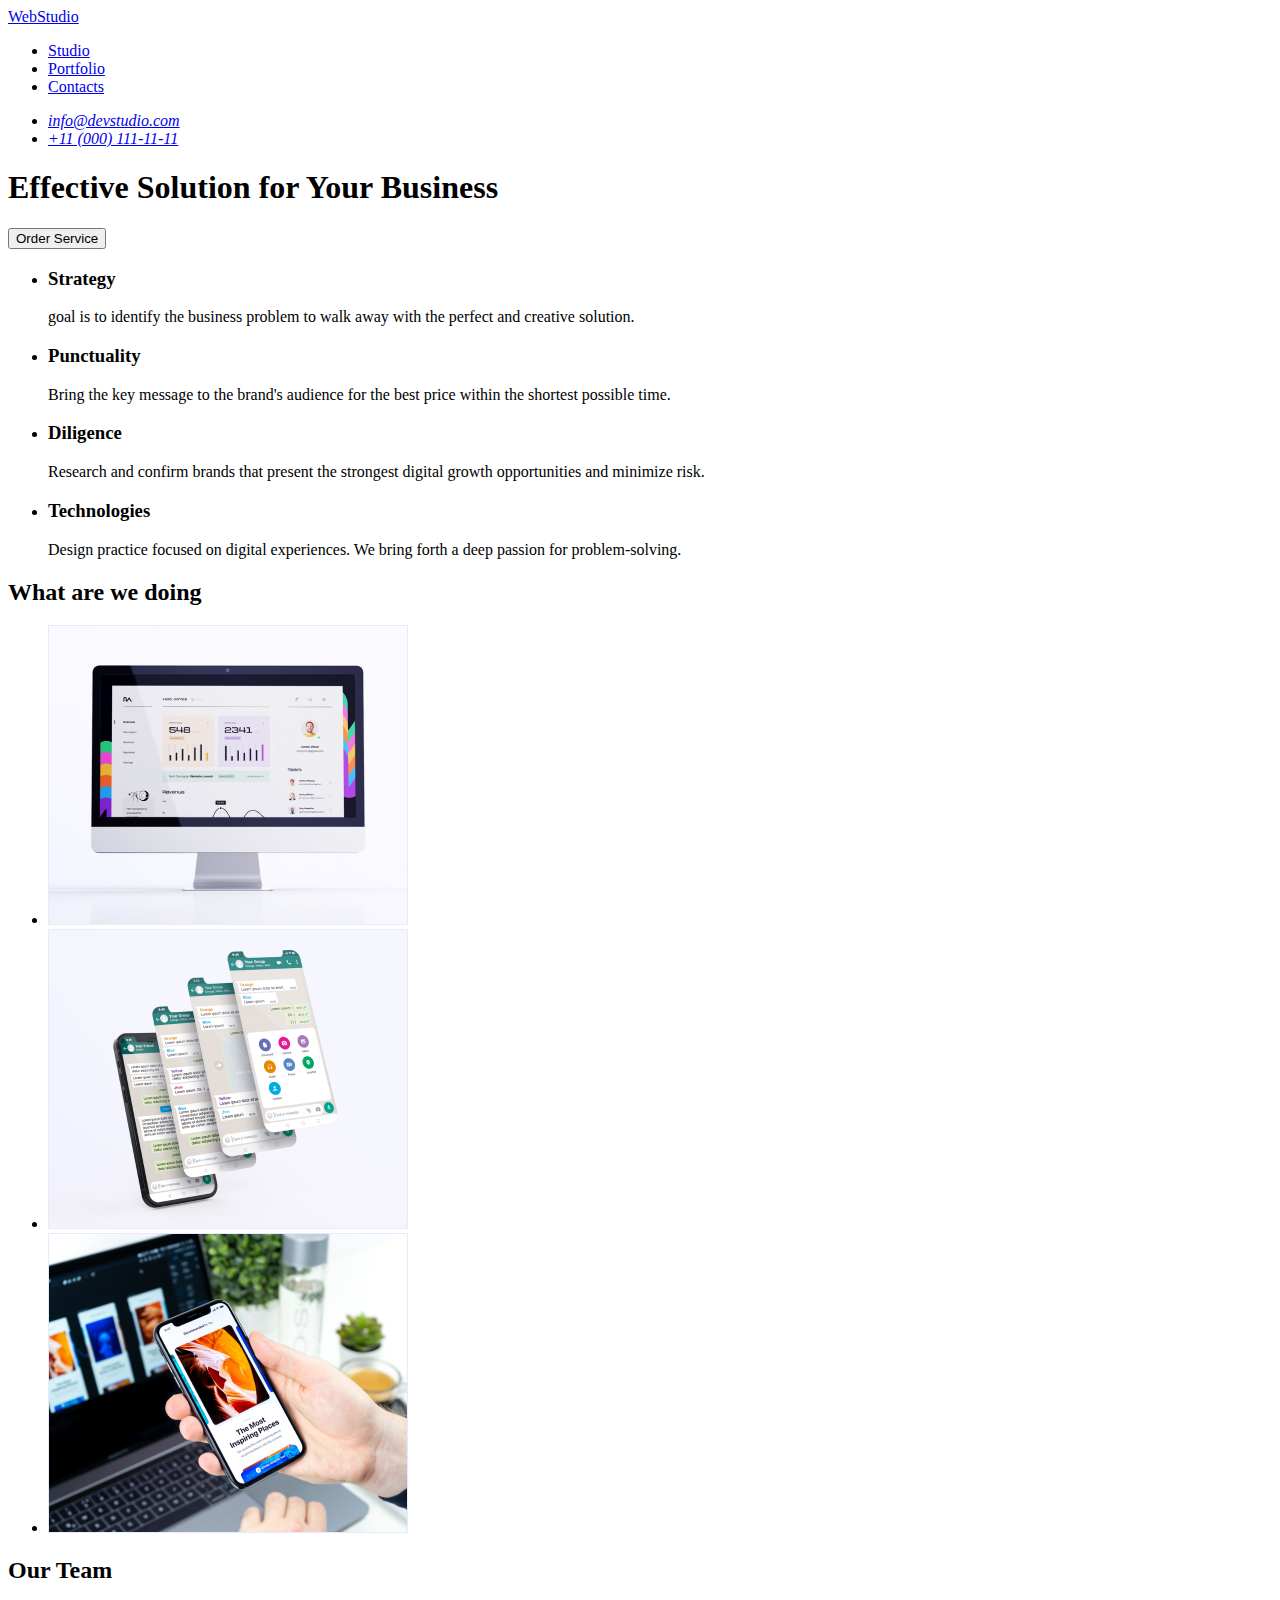
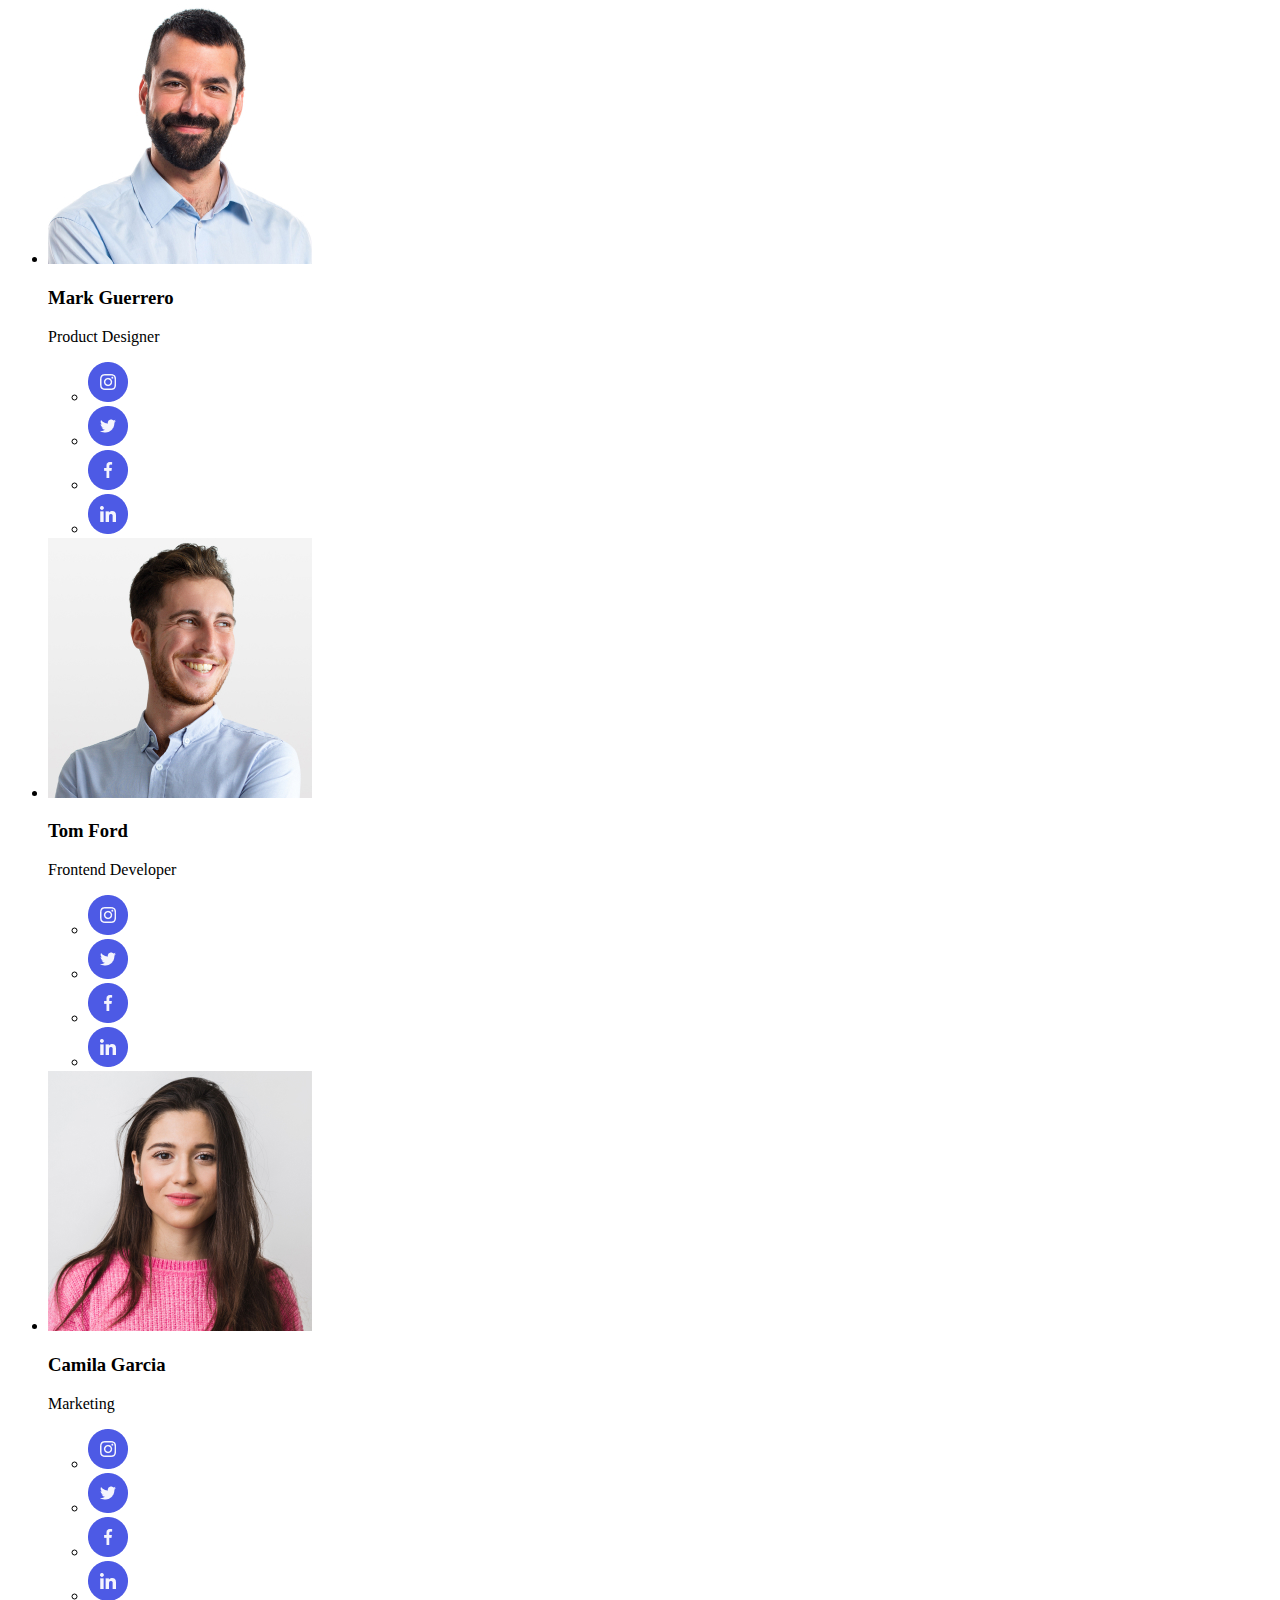
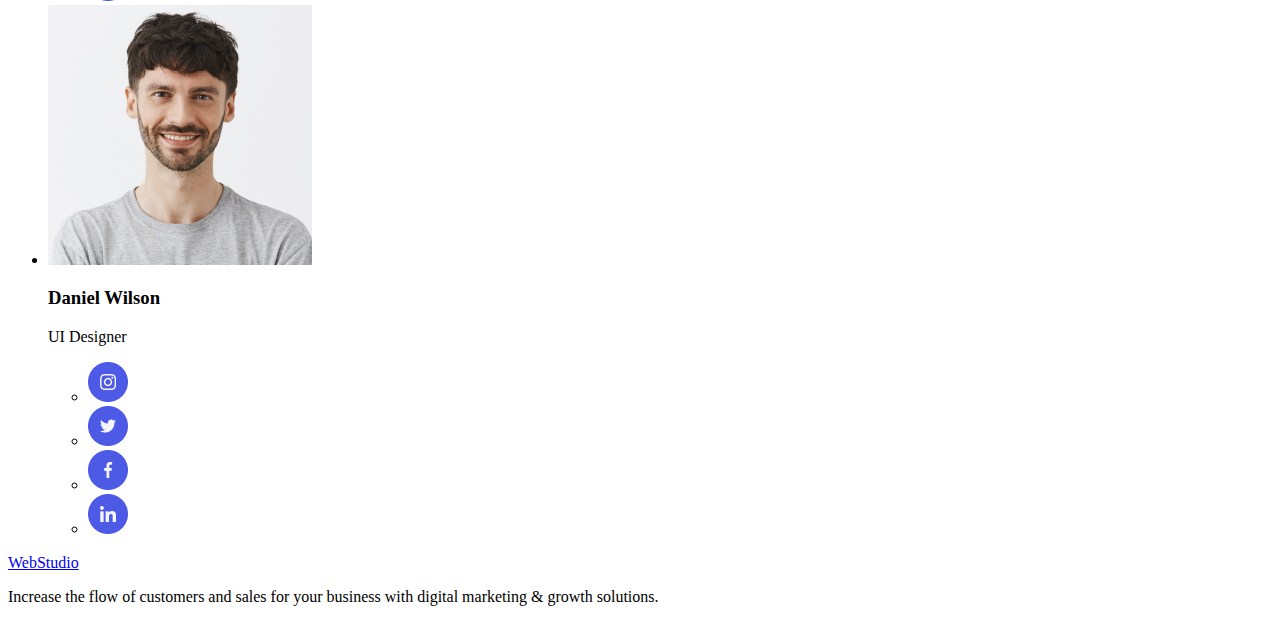
==== index.html @ 5db8d6c7 "Initial commit" ====
<!DOCTYPE html>
<html lang="en">
  <head>
    <meta charset="UTF-8" />
    <meta http-equiv="X-UA-Compatible" content="IE=edge" />
    <meta name="viewport" content="width=device-width, initial-scale=1.0" />
    <title>Webstudio</title>
  </head>
  <body>
    <!-- header section -->
    <header>
      <a href="./index.html">WebStudio</a>
      <nav>
        <ul>
          <li>
            <a href="./index.html">Studio</a>
          </li>
          <li>
            <a href="#">Portfolio</a>
          </li>
          <li>
            <a href="#">Contacts</a>
          </li>
        </ul>
      </nav>
      <address>
        <ul>
          <li>
            <a href="mailto:info@devstudio.com">info@devstudio.com</a>
          </li>
          <li>
            <a href="tel:+11(000)111-11-11">+11 (000) 111-11-11</a>
          </li>
        </ul>
      </address>
    </header>
    <main>
      <!-- hero section -->
      <section>
        <h1>Effective Solution for Your Business</h1>
        <button type="button">Order Service</button>
      </section>

      <!-- task section -->
      <section>
        <h2 hidden>Our Task</h2>
        <ul>
          <li>
            <h3>Strategy</h3>

            <p>
              goal is to identify the business problem to walk away with the
              perfect and creative solution.
            </p>
          </li>
          <li>
            <h3>Punctuality</h3>

            <p>
              Bring the key message to the brand's audience for the best price
              within the shortest possible time.
            </p>
          </li>
          <li>
            <h3>Diligence</h3>

            <p>
              Research and confirm brands that present the strongest digital
              growth opportunities and minimize risk.
            </p>
          </li>
          <li>
            <h3>Technologies</h3>

            <p>
              Design practice focused on digital experiences. We bring forth a
              deep passion for problem-solving.
            </p>
          </li>
        </ul>
      </section>

      <!-- gallery section -->
      <section>
        <h2>What are we doing</h2>
        <ul>
          <li>
            <img
              src="./image/gallery/img1.jpg"
              alt="Monitor screen image"
              width="360"
              height="300"
            />
          </li>
          <li>
            <img
              src="./image/gallery/img2.jpg"
              alt="Phone screen image"
              width="360"
              height="300"
            />
          </li>
          <li>
            <img
              src="./image/gallery/img3.jpg"
              alt="Phone screen image"
              width="360"
              height="300"
            />
          </li>
        </ul>
      </section>

      <!-- team section -->
      <section>
        <h2>Our Team</h2>
        <ul>
          <li>
            <img
              src="./image/team/img-3.jpg"
              alt="Mark Guerrero Product Designer"
              width="264"
              height="260"
            />
            <h3>Mark Guerrero</h3>
            <p>Product Designer</p>
            <ul>
              <li>
                <a
                  href="https://instagram.com"
                  target="_blank"
                  rel="noopener noreferrer"
                  aria-label="instagram link"
                  ><img
                    src="./image/icon/Ellipse.png"
                    alt=""
                    width="40"
                    height="40"
                /></a>
              </li>
              <li>
                <a
                  href="https://twitter.com"
                  target="_blank"
                  rel="noopener noreferrer"
                  aria-label="twitter link"
                  ><img
                    src="./image/icon/Ellipse-1.png"
                    alt=""
                    width="40"
                    height="40"
                /></a>
              </li>
              <li>
                <a
                  href="https://facebook.com"
                  target="_blank"
                  rel="noopener noreferrer"
                  aria-label="facebook link"
                  ><img
                    src="./image/icon/Ellipse-2.png"
                    alt="icon facebook"
                    width="40"
                    height="40"
                /></a>
              </li>
              <li>
                <a
                  href="https://Linkedin.com"
                  target="_blank"
                  rel="noopener noreferrer"
                  aria-label="Linkedin link"
                  ><img
                    src="./image/icon/Ellipse-3.png"
                    alt="icon Linkedin"
                    width="40"
                    height="40"
                /></a>
              </li>
            </ul>
          </li>
          <li>
            <img
              src="./image/team/img-2.jpg"
              alt="Tom Ford Frontend Develope"
              width="264"
              height="260"
            />
            <h3>Tom Ford</h3>
            <p>Frontend Developer</p>
            <ul>
              <li>
                <a
                  href="https://instagram.com"
                  target="_blank"
                  rel="noopener noreferrer"
                  aria-label="instagram link"
                >
                  <img
                    src="./image/icon/Ellipse.png"
                    alt="icon instagram"
                    width="40"
                    height="40"
                /></a>
              </li>
              <li>
                <a
                  href="https://twitter.com"
                  target="_blank"
                  rel="noopener noreferrer"
                  aria-label="twitter link"
                  ><img
                    src="./image/icon/Ellipse-1.png"
                    alt="icon twitter"
                    width="40"
                    height="40"
                /></a>
              </li>
              <li>
                <a
                  href="https://facebook.com"
                  target="_blank"
                  rel="noopener noreferrer"
                  aria-label="facebook link"
                  ><img
                    src="./image/icon/Ellipse-2.png"
                    alt=""
                    width="40"
                    height="40"
                /></a>
              </li>
              <li>
                <a
                  href="https://Linkedin.com"
                  target="_blank"
                  rel="noopener noreferrer"
                  aria-label="Linkedin link"
                  ><img
                    src="./image/icon/Ellipse-3.png"
                    alt="icon Linkedin"
                    width="40"
                    height="40"
                /></a>
              </li>
            </ul>
          </li>
          <li>
            <img
              src="./image/team/img-1.jpg"
              alt="Camila Garcia Marketing"
              width="264"
              height="260"
            />
            <h3>Camila Garcia</h3>
            <p>Marketing</p>
            <ul>
              <li>
                <a
                  href="https://instagram.com"
                  target="_blank"
                  rel="noopener noreferrer"
                  aria-label="instagram link"
                >
                  <img
                    src="./image/icon/Ellipse.png"
                    alt="icon instagram"
                    width="40"
                    height="40"
                /></a>
              </li>
              <li>
                <a
                  href="https://twitter.com"
                  target="_blank"
                  rel="noopener noreferrer"
                  aria-label="twitter link"
                  ><img
                    src="./image/icon/Ellipse-1.png"
                    alt="icon twitter"
                    width="40"
                    height="40"
                /></a>
              </li>
              <li>
                <a
                  href="https://facebook.com"
                  target="_blank"
                  rel="noopener noreferrer"
                  aria-label="facebook link"
                  ><img
                    src="./image/icon/Ellipse-2.png"
                    alt="icon facebook"
                    width="40"
                    height="40"
                /></a>
              </li>
              <li>
                <a
                  href="https://Linkedin.com"
                  target="_blank"
                  rel="noopener noreferrer"
                  aria-label="Linkedin link"
                  ><img
                    src="./image/icon/Ellipse-3.png"
                    alt="icon Linkedin"
                    width="40"
                    height="40"
                /></a>
              </li>
            </ul>
          </li>
          <li>
            <img
              src="./image/team/img.jpg"
              alt="Daniel Wilson UI Designer"
              width="264"
              height="260"
            />
            <h3>Daniel Wilson</h3>
            <p>UI Designer</p>
            <ul>
              <li>
                <a
                  href="https://instagram.com"
                  target="_blank"
                  rel="noopener noreferrer"
                  aria-label="instagram link"
                >
                  <img
                    src="./image/icon/Ellipse.png"
                    alt="icon instagram"
                    width="40"
                    height="40"
                /></a>
              </li>
              <li>
                <a
                  href="https://twitter.com"
                  target="_blank"
                  rel="noopener noreferrer"
                  aria-label="twitter link"
                  ><img
                    src="./image/icon/Ellipse-1.png"
                    alt="icon twitter"
                    width="40"
                    height="40"
                /></a>
              </li>
              <li>
                <a
                  href="https://facebook.com"
                  target="_blank"
                  rel="noopener noreferrer"
                  aria-label="facebook link"
                  ><img
                    src="./image/icon/Ellipse-2.png"
                    alt="icon facebook"
                    width="40"
                    height="40"
                /></a>
              </li>
              <li>
                <a
                  href="https://Linkedin.com"
                  target="_blank"
                  rel="noopener noreferrer"
                  aria-label="Linkedin link"
                  ><img
                    src="./image/icon/Ellipse-3.png"
                    alt="icon Linkedin"
                    width="40"
                    height="40"
                /></a>
              </li>
            </ul>
          </li>
        </ul>
      </section>
    </main>
    <!-- footer section -->
    <footer>
      <a href="./index.html">WebStudio</a>
      <p>
        Increase the flow of customers and sales for your business with digital
        marketing & growth solutions.
      </p>
    </footer>
  </body>
</html>
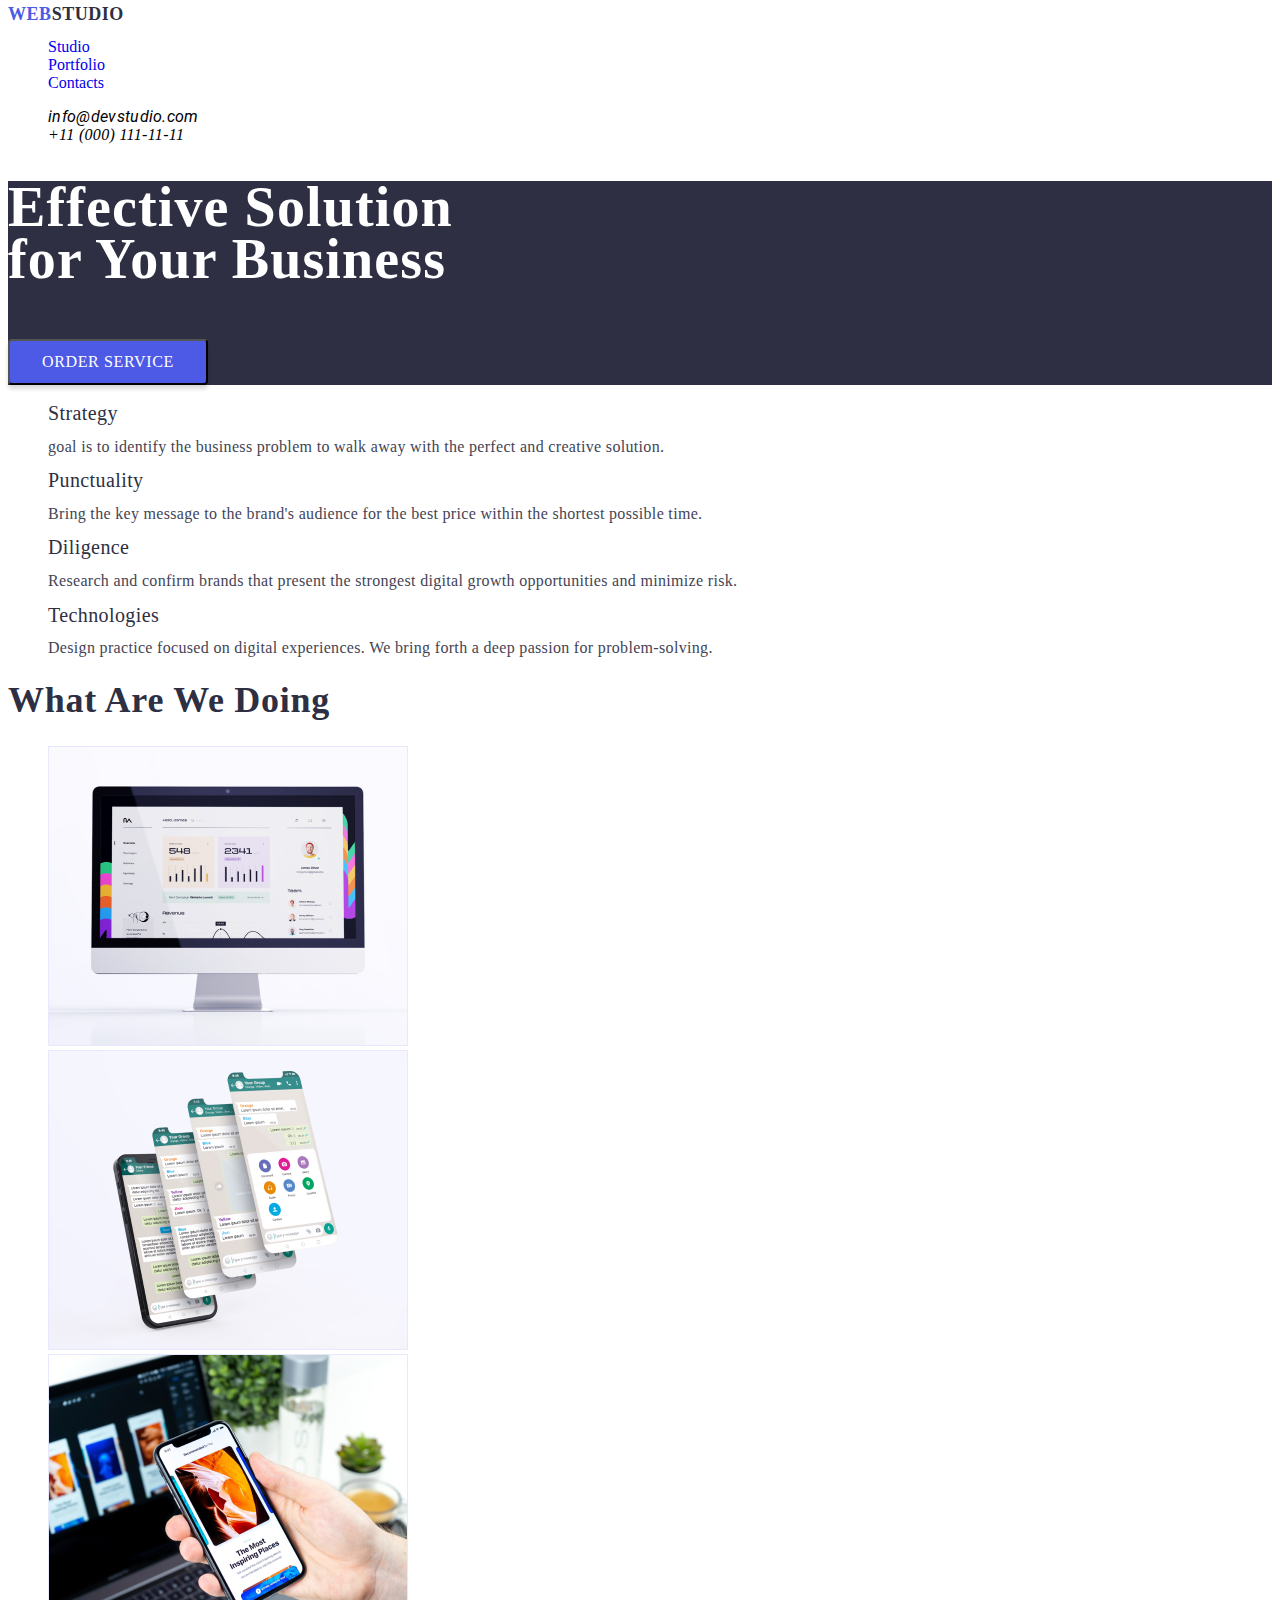
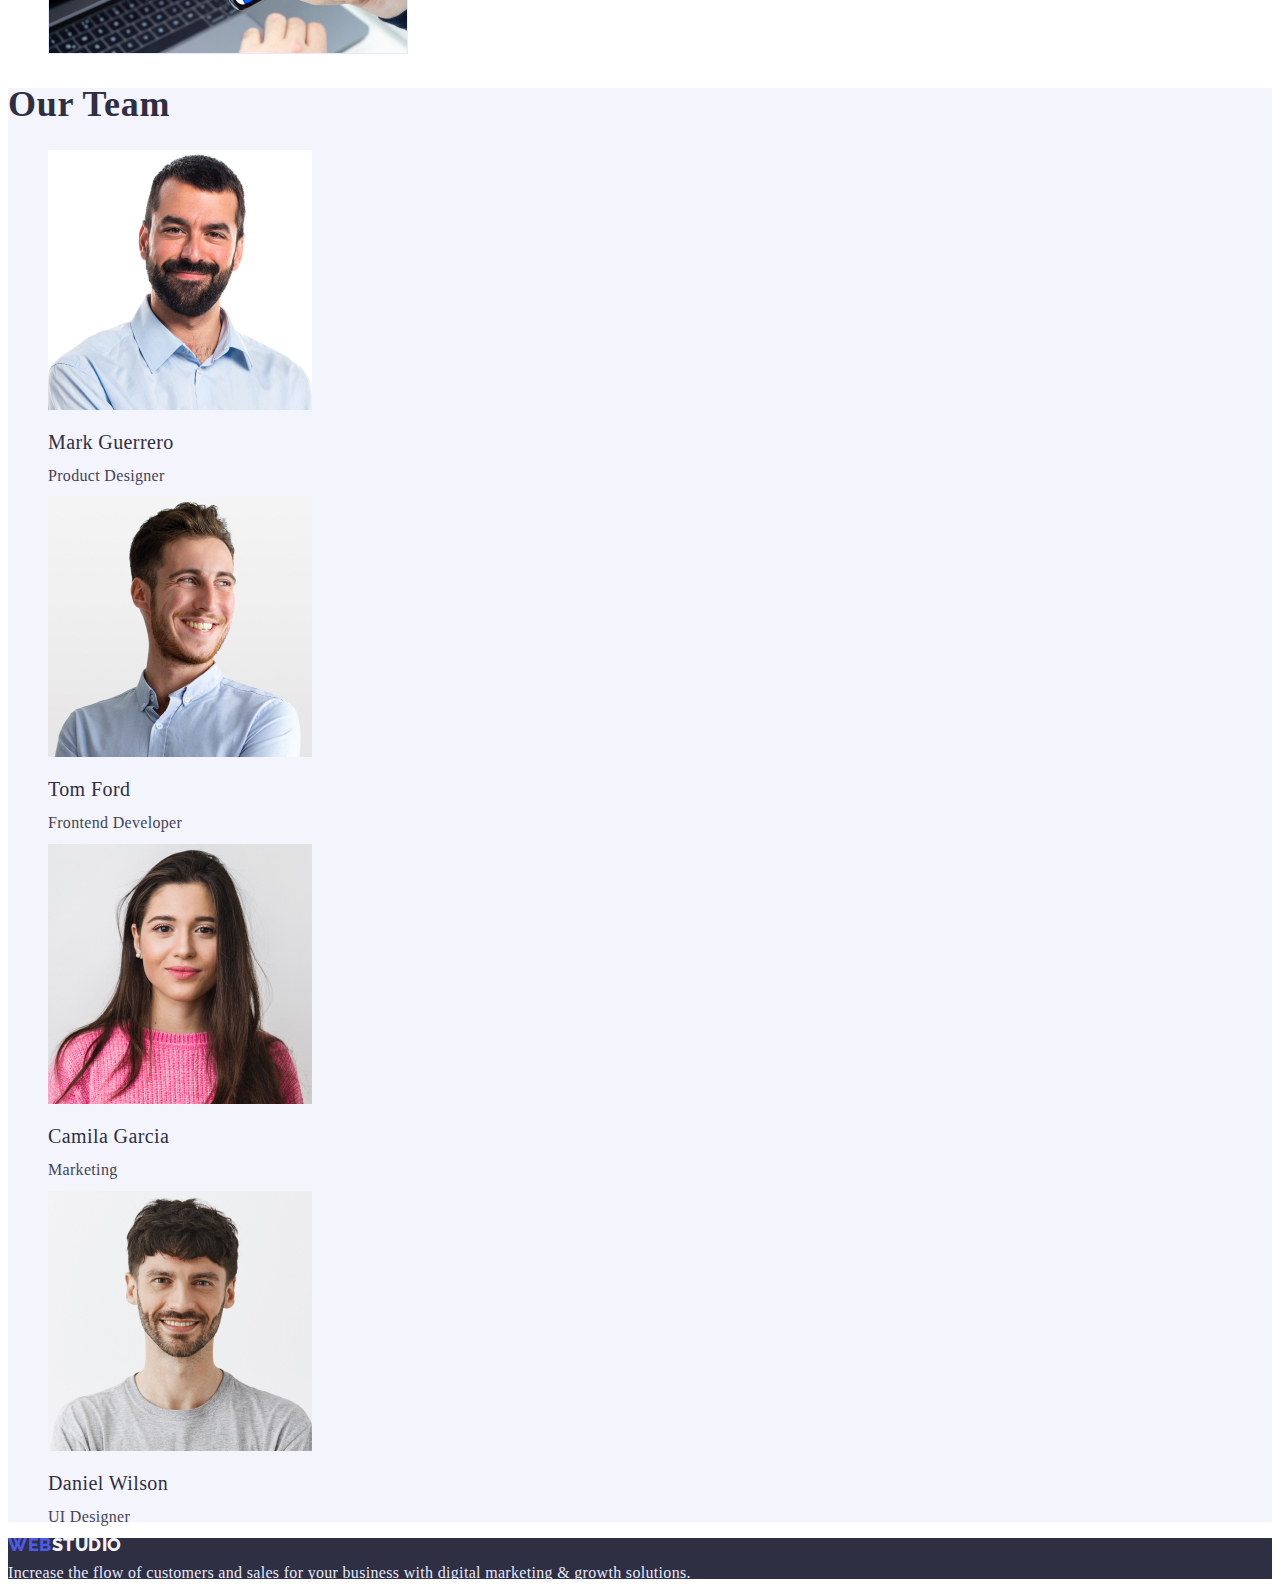
==== commit 371ce2bc: "create homework #2" ====
--- a/index.html
+++ b/index.html
@@ -5,74 +5,89 @@
     <meta http-equiv="X-UA-Compatible" content="IE=edge" />
     <meta name="viewport" content="width=device-width, initial-scale=1.0" />
     <title>Webstudio</title>
+    <link rel="preconnect" href="https://fonts.googleapis.com" />
+    <link rel="preconnect" href="https://fonts.gstatic.com" crossorigin />
+    <link
+      href="https://fonts.googleapis.com/css2?family=Raleway:wght@800&family=Roboto:wght@400;500;700;900&display=swap"
+      rel="stylesheet"
+    />
+    <link rel="stylesheet" href="./css/style.css" />
   </head>
   <body>
     <!-- header section -->
-    <header>
-      <a href="./index.html">WebStudio</a>
-      <nav>
-        <ul>
-          <li>
-            <a href="./index.html">Studio</a>
+    <header class="page-header">
+      <a class="link logo" href="./index.html"
+        >Web <span class="addition">Studio</span></a
+      >
+      <nav class="page-nav">
+        <ul class="menu list">
+          <li class="menu-item">
+            <a class="menu-link link" href="./portfolio.html">Studio</a>
           </li>
-          <li>
-            <a href="#">Portfolio</a>
+          <li class="menu-item">
+            <a class="menu-link link" href="./portfolio.html" target="_blank"
+              >Portfolio</a
+            >
           </li>
-          <li>
-            <a href="#">Contacts</a>
+          <li class="menu-item">
+            <a class="menu-link link" href="./portfolio.html">Contacts</a>
           </li>
         </ul>
       </nav>
-      <address>
-        <ul>
-          <li>
-            <a href="mailto:info@devstudio.com">info@devstudio.com</a>
+      <address class="contact-link">
+        <ul class="list">
+          <li class="menu-item">
+            <a class="email link" href="mailto:info@devstudio.com"
+              >info@devstudio.com</a
+            >
           </li>
-          <li>
-            <a href="tel:+11(000)111-11-11">+11 (000) 111-11-11</a>
+          <li class="menu-item">
+            <a class="number-phone link" href="tel:+11(000)111-11-11"
+              >+11 (000) 111-11-11</a
+            >
           </li>
         </ul>
       </address>
     </header>
     <main>
       <!-- hero section -->
-      <section>
-        <h1>Effective Solution for Your Business</h1>
-        <button type="button">Order Service</button>
+      <section class="hero">
+        <h1 class="hero-title">Effective Solution for Your Business</h1>
+        <button class="model-btn" type="button">Order Service</button>
       </section>
 
       <!-- task section -->
-      <section>
-        <h2 hidden>Our Task</h2>
-        <ul>
-          <li>
-            <h3>Strategy</h3>
+      <section class="our-task">
+        <h2 class="visually-hidden">Our Task</h2>
+        <ul class="list">
+          <li class="list-task">
+            <h3 class="title-task">Strategy</h3>
 
-            <p>
+            <p class="task-descript">
               goal is to identify the business problem to walk away with the
               perfect and creative solution.
             </p>
           </li>
-          <li>
-            <h3>Punctuality</h3>
+          <li class="list-task">
+            <h3 class="title-task">Punctuality</h3>
 
-            <p>
+            <p class="task-descript">
               Bring the key message to the brand's audience for the best price
               within the shortest possible time.
             </p>
           </li>
-          <li>
-            <h3>Diligence</h3>
+          <li class="list-task">
+            <h3 class="title-task">Diligence</h3>
 
-            <p>
+            <p class="task-descript">
               Research and confirm brands that present the strongest digital
               growth opportunities and minimize risk.
             </p>
           </li>
-          <li>
-            <h3>Technologies</h3>
+          <li class="list-task">
+            <h3 class="title-task">Technologies</h3>
 
-            <p>
+            <p class="task-descript">
               Design practice focused on digital experiences. We bring forth a
               deep passion for problem-solving.
             </p>
@@ -81,10 +96,10 @@
       </section>
 
       <!-- gallery section -->
-      <section>
-        <h2>What are we doing</h2>
-        <ul>
-          <li>
+      <section class="gallery">
+        <h2 class="gaiiery-presentation">What are we doing</h2>
+        <ul class="list">
+          <li class="list-img">
             <img
               src="./image/gallery/img1.jpg"
               alt="Monitor screen image"
@@ -92,7 +107,7 @@
               height="300"
             />
           </li>
-          <li>
+          <li class="list-img">
             <img
               src="./image/gallery/img2.jpg"
               alt="Phone screen image"
@@ -100,7 +115,7 @@
               height="300"
             />
           </li>
-          <li>
+          <li class="list-img">
             <img
               src="./image/gallery/img3.jpg"
               alt="Phone screen image"
@@ -112,275 +127,58 @@
       </section>
 
       <!-- team section -->
-      <section>
-        <h2>Our Team</h2>
-        <ul>
-          <li>
+      <section class="team">
+        <h2 class="gaiiery-presentation">Our Team</h2>
+        <ul class="list">
+          <li class="team-img">
             <img
               src="./image/team/img-3.jpg"
               alt="Mark Guerrero Product Designer"
               width="264"
               height="260"
             />
-            <h3>Mark Guerrero</h3>
-            <p>Product Designer</p>
-            <ul>
-              <li>
-                <a
-                  href="https://instagram.com"
-                  target="_blank"
-                  rel="noopener noreferrer"
-                  aria-label="instagram link"
-                  ><img
-                    src="./image/icon/Ellipse.png"
-                    alt=""
-                    width="40"
-                    height="40"
-                /></a>
-              </li>
-              <li>
-                <a
-                  href="https://twitter.com"
-                  target="_blank"
-                  rel="noopener noreferrer"
-                  aria-label="twitter link"
-                  ><img
-                    src="./image/icon/Ellipse-1.png"
-                    alt=""
-                    width="40"
-                    height="40"
-                /></a>
-              </li>
-              <li>
-                <a
-                  href="https://facebook.com"
-                  target="_blank"
-                  rel="noopener noreferrer"
-                  aria-label="facebook link"
-                  ><img
-                    src="./image/icon/Ellipse-2.png"
-                    alt="icon facebook"
-                    width="40"
-                    height="40"
-                /></a>
-              </li>
-              <li>
-                <a
-                  href="https://Linkedin.com"
-                  target="_blank"
-                  rel="noopener noreferrer"
-                  aria-label="Linkedin link"
-                  ><img
-                    src="./image/icon/Ellipse-3.png"
-                    alt="icon Linkedin"
-                    width="40"
-                    height="40"
-                /></a>
-              </li>
-            </ul>
+            <h3 class="title-task">Mark Guerrero</h3>
+            <p class="task-descript">Product Designer</p>
           </li>
-          <li>
+          <li class="team-img">
             <img
               src="./image/team/img-2.jpg"
               alt="Tom Ford Frontend Develope"
               width="264"
               height="260"
             />
-            <h3>Tom Ford</h3>
-            <p>Frontend Developer</p>
-            <ul>
-              <li>
-                <a
-                  href="https://instagram.com"
-                  target="_blank"
-                  rel="noopener noreferrer"
-                  aria-label="instagram link"
-                >
-                  <img
-                    src="./image/icon/Ellipse.png"
-                    alt="icon instagram"
-                    width="40"
-                    height="40"
-                /></a>
-              </li>
-              <li>
-                <a
-                  href="https://twitter.com"
-                  target="_blank"
-                  rel="noopener noreferrer"
-                  aria-label="twitter link"
-                  ><img
-                    src="./image/icon/Ellipse-1.png"
-                    alt="icon twitter"
-                    width="40"
-                    height="40"
-                /></a>
-              </li>
-              <li>
-                <a
-                  href="https://facebook.com"
-                  target="_blank"
-                  rel="noopener noreferrer"
-                  aria-label="facebook link"
-                  ><img
-                    src="./image/icon/Ellipse-2.png"
-                    alt=""
-                    width="40"
-                    height="40"
-                /></a>
-              </li>
-              <li>
-                <a
-                  href="https://Linkedin.com"
-                  target="_blank"
-                  rel="noopener noreferrer"
-                  aria-label="Linkedin link"
-                  ><img
-                    src="./image/icon/Ellipse-3.png"
-                    alt="icon Linkedin"
-                    width="40"
-                    height="40"
-                /></a>
-              </li>
-            </ul>
+            <h3 class="title-task">Tom Ford</h3>
+            <p class="task-descript">Frontend Developer</p>
           </li>
-          <li>
+          <li class="team-img">
             <img
               src="./image/team/img-1.jpg"
               alt="Camila Garcia Marketing"
               width="264"
               height="260"
             />
-            <h3>Camila Garcia</h3>
-            <p>Marketing</p>
-            <ul>
-              <li>
-                <a
-                  href="https://instagram.com"
-                  target="_blank"
-                  rel="noopener noreferrer"
-                  aria-label="instagram link"
-                >
-                  <img
-                    src="./image/icon/Ellipse.png"
-                    alt="icon instagram"
-                    width="40"
-                    height="40"
-                /></a>
-              </li>
-              <li>
-                <a
-                  href="https://twitter.com"
-                  target="_blank"
-                  rel="noopener noreferrer"
-                  aria-label="twitter link"
-                  ><img
-                    src="./image/icon/Ellipse-1.png"
-                    alt="icon twitter"
-                    width="40"
-                    height="40"
-                /></a>
-              </li>
-              <li>
-                <a
-                  href="https://facebook.com"
-                  target="_blank"
-                  rel="noopener noreferrer"
-                  aria-label="facebook link"
-                  ><img
-                    src="./image/icon/Ellipse-2.png"
-                    alt="icon facebook"
-                    width="40"
-                    height="40"
-                /></a>
-              </li>
-              <li>
-                <a
-                  href="https://Linkedin.com"
-                  target="_blank"
-                  rel="noopener noreferrer"
-                  aria-label="Linkedin link"
-                  ><img
-                    src="./image/icon/Ellipse-3.png"
-                    alt="icon Linkedin"
-                    width="40"
-                    height="40"
-                /></a>
-              </li>
-            </ul>
+            <h3 class="title-task">Camila Garcia</h3>
+            <p class="task-descript">Marketing</p>
           </li>
-          <li>
+          <li class="team-img">
             <img
               src="./image/team/img.jpg"
               alt="Daniel Wilson UI Designer"
               width="264"
               height="260"
             />
-            <h3>Daniel Wilson</h3>
-            <p>UI Designer</p>
-            <ul>
-              <li>
-                <a
-                  href="https://instagram.com"
-                  target="_blank"
-                  rel="noopener noreferrer"
-                  aria-label="instagram link"
-                >
-                  <img
-                    src="./image/icon/Ellipse.png"
-                    alt="icon instagram"
-                    width="40"
-                    height="40"
-                /></a>
-              </li>
-              <li>
-                <a
-                  href="https://twitter.com"
-                  target="_blank"
-                  rel="noopener noreferrer"
-                  aria-label="twitter link"
-                  ><img
-                    src="./image/icon/Ellipse-1.png"
-                    alt="icon twitter"
-                    width="40"
-                    height="40"
-                /></a>
-              </li>
-              <li>
-                <a
-                  href="https://facebook.com"
-                  target="_blank"
-                  rel="noopener noreferrer"
-                  aria-label="facebook link"
-                  ><img
-                    src="./image/icon/Ellipse-2.png"
-                    alt="icon facebook"
-                    width="40"
-                    height="40"
-                /></a>
-              </li>
-              <li>
-                <a
-                  href="https://Linkedin.com"
-                  target="_blank"
-                  rel="noopener noreferrer"
-                  aria-label="Linkedin link"
-                  ><img
-                    src="./image/icon/Ellipse-3.png"
-                    alt="icon Linkedin"
-                    width="40"
-                    height="40"
-                /></a>
-              </li>
-            </ul>
+            <h3 class="title-task">Daniel Wilson</h3>
+            <p class="task-descript">UI Designer</p>
           </li>
         </ul>
       </section>
     </main>
     <!-- footer section -->
-    <footer>
-      <a href="./index.html">WebStudio</a>
-      <p>
+    <footer class="footer hero">
+      <a class="link logo-footer" href="./index.html"
+        >Web <span class="addition-footer">Studio</span></a
+      >
+      <p class="slogan">
         Increase the flow of customers and sales for your business with digital
         marketing & growth solutions.
       </p>
--- a/css/style.css
+++ b/css/style.css
@@ -0,0 +1,504 @@
+.root {
+    --color-iris: #4d5ae5;
+    --color-ocean: #404bbf;
+    --color-navy-blue: #2e2f42;
+    --color-green: #31d0aa;
+    --color-slate: #434455;
+    --color-light-slate: #8e8f99;
+    --color-cornflower: #e7e9fc;
+    --color-cloud: #f4f4fd;
+    --color-navy-blue-modal: #2e2f42;
+    --color-grey: #2E2F42;
+    --color-white: #ffffff;
+    /* text color */
+    --prymery-txt-cl: #2E2F42;
+    --secondy-txt-cl: #4D5AE5;
+    /* bd color */
+
+    /* fonts */
+    --prymery-fonts: 'Roboto',
+        sans-serif;
+    --secondy-fonnts: 'Raleway',
+        sans-serif;
+
+}
+
+
+
+
+
+
+.list {
+    list-style: none;
+}
+
+.link {
+    text-decoration: none;
+}
+
+.body {
+    font-family: 'Roboto',
+        sans-serif;
+
+}
+
+/* ================header============ */
+.logo {
+    font-family: var(--prymery-fonts);
+    font-weight: 800;
+    font-size: 18px;
+    line-height: 0.75;
+    display: flex;
+    align-items: center;
+    letter-spacing: 0.03em;
+    text-transform: uppercase;
+    color: #4d5ae5;
+
+}
+
+.addition {
+    font-family: var(--secondy-fonnts);
+
+    font-weight: 800;
+    font-size: 18px;
+    line-height: 0.75;
+    display: flex;
+    align-items: center;
+    letter-spacing: 0.03em;
+    text-transform: uppercase;
+    color: #2E2F42;
+}
+
+.logo:hover,
+.logo:focus .addition:hover,
+.addition:focus .menu-link {
+
+    font-weight: 500;
+    font-size: 16px;
+    line-height: 0.66;
+    letter-spacing: 0.02em;
+    color: #2E2F42;
+}
+
+.menu-link:hover,
+.menu-link:focus {
+    color: #404bbf;
+}
+
+.email {
+    font-family: 'Roboto',
+        sans-serif;
+    font-weight: 400;
+    font-size: 16px;
+    line-height: 0.66;
+    letter-spacing: 0.02em;
+    color: var(--color-slate);
+}
+
+.number-phone {
+
+    font-weight: 400;
+    font-size: 16px;
+    line-height: 0.66;
+    letter-spacing: 0.02em;
+    color: var(--color-slate);
+}
+
+.email:hover,
+.email:focus {
+    color: #404bbf;
+}
+
+.number-phone:hover,
+.number-phone:focus {
+    color: #404bbf;
+}
+
+/* ==================/header=========== */
+
+/* =============hero============ */
+.hero {
+    background: #2E2F42
+}
+
+.hero-title {
+    width: 494px;
+    height: 120px;
+    left: 473px;
+    top: 260px;
+
+    font-weight: 700;
+    font-size: 56px;
+    line-height: 0.93;
+
+    letter-spacing: 0.02em;
+    color: #ffffff;
+}
+
+.model-btn {
+    display: flex;
+    flex-direction: row;
+    align-items: flex-start;
+    padding: 16px 32px;
+    gap: 10px;
+    background: #4d5ae5;
+    box-shadow: 0px 4px 4px rgba(0, 0, 0, 0.15);
+    border-radius: 4px;
+    font-family: inherit;
+
+
+
+    font-weight: 500;
+    font-size: 16px;
+    line-height: 0.66;
+    text-transform: uppercase;
+    display: flex;
+    align-items: center;
+    letter-spacing: 0.04em;
+    cursor: pointer;
+    color: #FFFFFF;
+
+    flex: none;
+    order: 0;
+    flex-grow: 0;
+}
+
+.model-btn:hover,
+.model-btn:focus {
+    background-color: #404BBF;
+
+}
+
+/* ==============/hero============ */
+/* ==============task============= */
+.visually-hidden {
+    position: absolute;
+    width: 1px;
+    height: 1px;
+    margin: -1px;
+    border: 0;
+    padding: 0;
+
+    white-space: nowrap;
+    clip-path: inset(100%);
+    clip: rect(0 0 0 0);
+    overflow: hidden;
+}
+
+.title-task {
+
+
+    font-weight: 500;
+    font-size: 20px;
+    line-height: 0.83;
+    letter-spacing: 0.02em;
+    color: #2E2F42;
+}
+
+.task-descript {
+
+
+    font-weight: 400;
+    font-size: 16px;
+    line-height: 0.66;
+    letter-spacing: 0.02em;
+    color: #434455;
+}
+
+/* ==================/task============= */
+
+
+/* =================gallery============== */
+.gaiiery-presentation {
+
+
+    font-weight: 700;
+    font-size: 36px;
+    line-height: 0.9;
+    letter-spacing: 0.02em;
+    text-transform: capitalize;
+    color: #2E2F42;
+}
+
+/* =================/gallery============= */
+
+/* ===========team============ */
+.team {
+    background: #F4F4FD;
+}
+
+
+
+
+
+
+/* ============footer================== */
+.logo-footer {
+    font-family: 'Raleway', sans-serif;
+    font-weight: 800;
+    font-size: 18px;
+    line-height: 0.75;
+    display: flex;
+    align-items: center;
+    letter-spacing: 0.03em;
+    text-transform: uppercase;
+    color: #4D5AE5;
+}
+
+.logo-footer:hover,
+.logo-footer:focus {
+    color: #F4F4FD;
+}
+
+.addition-footer {
+    font-family: 'Raleway', sans-serif;
+
+    font-weight: 800;
+    font-size: 18px;
+    line-height: 0.75;
+    display: flex;
+    align-items: center;
+    letter-spacing: 0.03em;
+    text-transform: uppercase;
+    color: #F4F4FD;
+}
+
+.addition-footer:hover,
+.addition-footer:focus {
+    color: #F4F4FD
+}
+
+
+
+
+.slogan {
+
+
+    font-weight: 400;
+    font-size: 16px;
+    line-height: 0.66;
+    letter-spacing: 0.02em;
+    color: #E7E9FC;
+}
+
+/* =================footer============== */
+
+
+/* ====================filtr=========== */
+.btn-all {
+    box-sizing: border-box;
+
+    display: flex;
+    flex-direction: row;
+    justify-content: center;
+    align-items: center;
+    padding: 12px 24px;
+
+    width: 69px;
+    height: 48px;
+    background: #F4F4FD;
+    border: 1px solid #E7E9FC;
+    flex: none;
+    order: 0;
+    flex-grow: 0;
+    width: 21px;
+    height: 24px;
+    font-family: inherit;
+    font-weight: 500;
+    font-size: 16px;
+    line-height: 0.66;
+    display: flex;
+    align-items: center;
+    text-align: center;
+
+
+    color: #4D5AE5;
+
+    flex: none;
+    order: 0;
+    flex-grow: 0;
+    cursor: pointer;
+}
+
+.btn-all:hover,
+.btn-all:focus {
+    background-color: #404BBF;
+    color: #FFFFFF;
+}
+
+.btn-web {
+    box-sizing: border-box;
+    display: flex;
+    flex-direction: row;
+    justify-content: center;
+    align-items: center;
+    padding: 12px 24px;
+    width: 116px;
+    height: 48px;
+    background: #F4F4FD;
+    border: 1px solid #E7E9FC;
+    border-radius: 4px;
+
+    font-family: inherit;
+    font-weight: 500;
+    font-size: 16px;
+    line-height: 0.66;
+    display: flex;
+    align-items: center;
+    text-align: center;
+
+    color: #4D5AE5;
+    flex: none;
+    order: 0;
+    flex-grow: 0;
+    cursor: pointer;
+}
+
+.btn-web:hover,
+.btn-web:focus {
+    background-color: #404BBF;
+    color: #FFFFFF;
+}
+
+.btn-app {
+    box-sizing: border-box;
+    display: flex;
+    flex-direction: row;
+    justify-content: center;
+    align-items: center;
+
+    padding: 12px 24px;
+
+    width: 78px;
+    height: 48px;
+
+    background: #F4F4FD;
+
+
+    border: 1px solid #E7E9FC;
+    border-radius: 4px;
+    flex: none;
+    order: 2;
+    flex-grow: 0;
+    width: 30px;
+    height: 24px;
+    font-family: inherit;
+    font-style: normal;
+    font-weight: 500;
+    font-size: 16px;
+    line-height: 0.66;
+    display: flex;
+    align-items: center;
+    text-align: center;
+    letter-spacing: 0.04em;
+    color: #4D5AE5;
+    flex: none;
+    order: 0;
+    flex-grow: 0;
+    cursor: pointer;
+}
+
+.btn-app:hover,
+.btn-app:focus {
+    background-color: #404BBF;
+    color: #FFFFFF;
+}
+
+.btn--design {
+    box-sizing: border-box;
+
+    display: flex;
+    flex-direction: row;
+    justify-content: center;
+    align-items: center;
+    padding: 12px 24px;
+
+    width: 101px;
+    height: 48px;
+
+    background: #F4F4FD;
+    border: 1px solid #E7E9FC;
+    border-radius: 4px;
+
+    flex: none;
+    order: 3;
+    flex-grow: 0;
+    width: 53px;
+    height: 24px;
+
+    font-family: inherit;
+    font-style: normal;
+    font-weight: 500;
+    font-size: 16px;
+    line-height: 0.67;
+    display: flex;
+    align-items: center;
+    text-align: center;
+    letter-spacing: 0.04em;
+    color: #4D5AE5;
+
+
+    flex: none;
+    order: 0;
+    flex-grow: 0;
+    cursor: pointer;
+}
+
+.btn--design:hover,
+.btn--design:focus {
+    background-color: #404BBF;
+    color: #FFFFFF;
+}
+
+.btn-marketing {
+    box-sizing: border-box;
+
+    display: flex;
+    flex-direction: row;
+    justify-content: center;
+    align-items: center;
+    padding: 12px 24px;
+
+    width: 126px;
+    height: 48px;
+
+    background: #F4F4FD;
+    border: 1px solid #E7E9FC;
+    border-radius: 4px;
+
+    flex: none;
+    order: 4;
+    flex-grow: 0;
+    width: 78px;
+    height: 24px;
+    font-family: inherit;
+    font-style: normal;
+    font-weight: 500;
+    font-size: 16px;
+    line-height: 0.66;
+    display: flex;
+    align-items: center;
+    text-align: center;
+    letter-spacing: 0.04em;
+    color: #4D5AE5;
+    flex: none;
+    order: 0;
+    flex-grow: 0;
+    cursor: pointer;
+}
+
+.btn-marketing:hover,
+.btn-marketing:focus {
+    background-color: #404BBF;
+    color: #FFFFFF;
+}
+
+/* ===============/filtr=================== */
+/* =============footer portfolio========= */
+.color-text {
+    font-weight: 400;
+    font-size: 16px;
+    line-height: 0.66;
+    letter-spacing: 0.02em;
+    color: #4D5AE5;
+}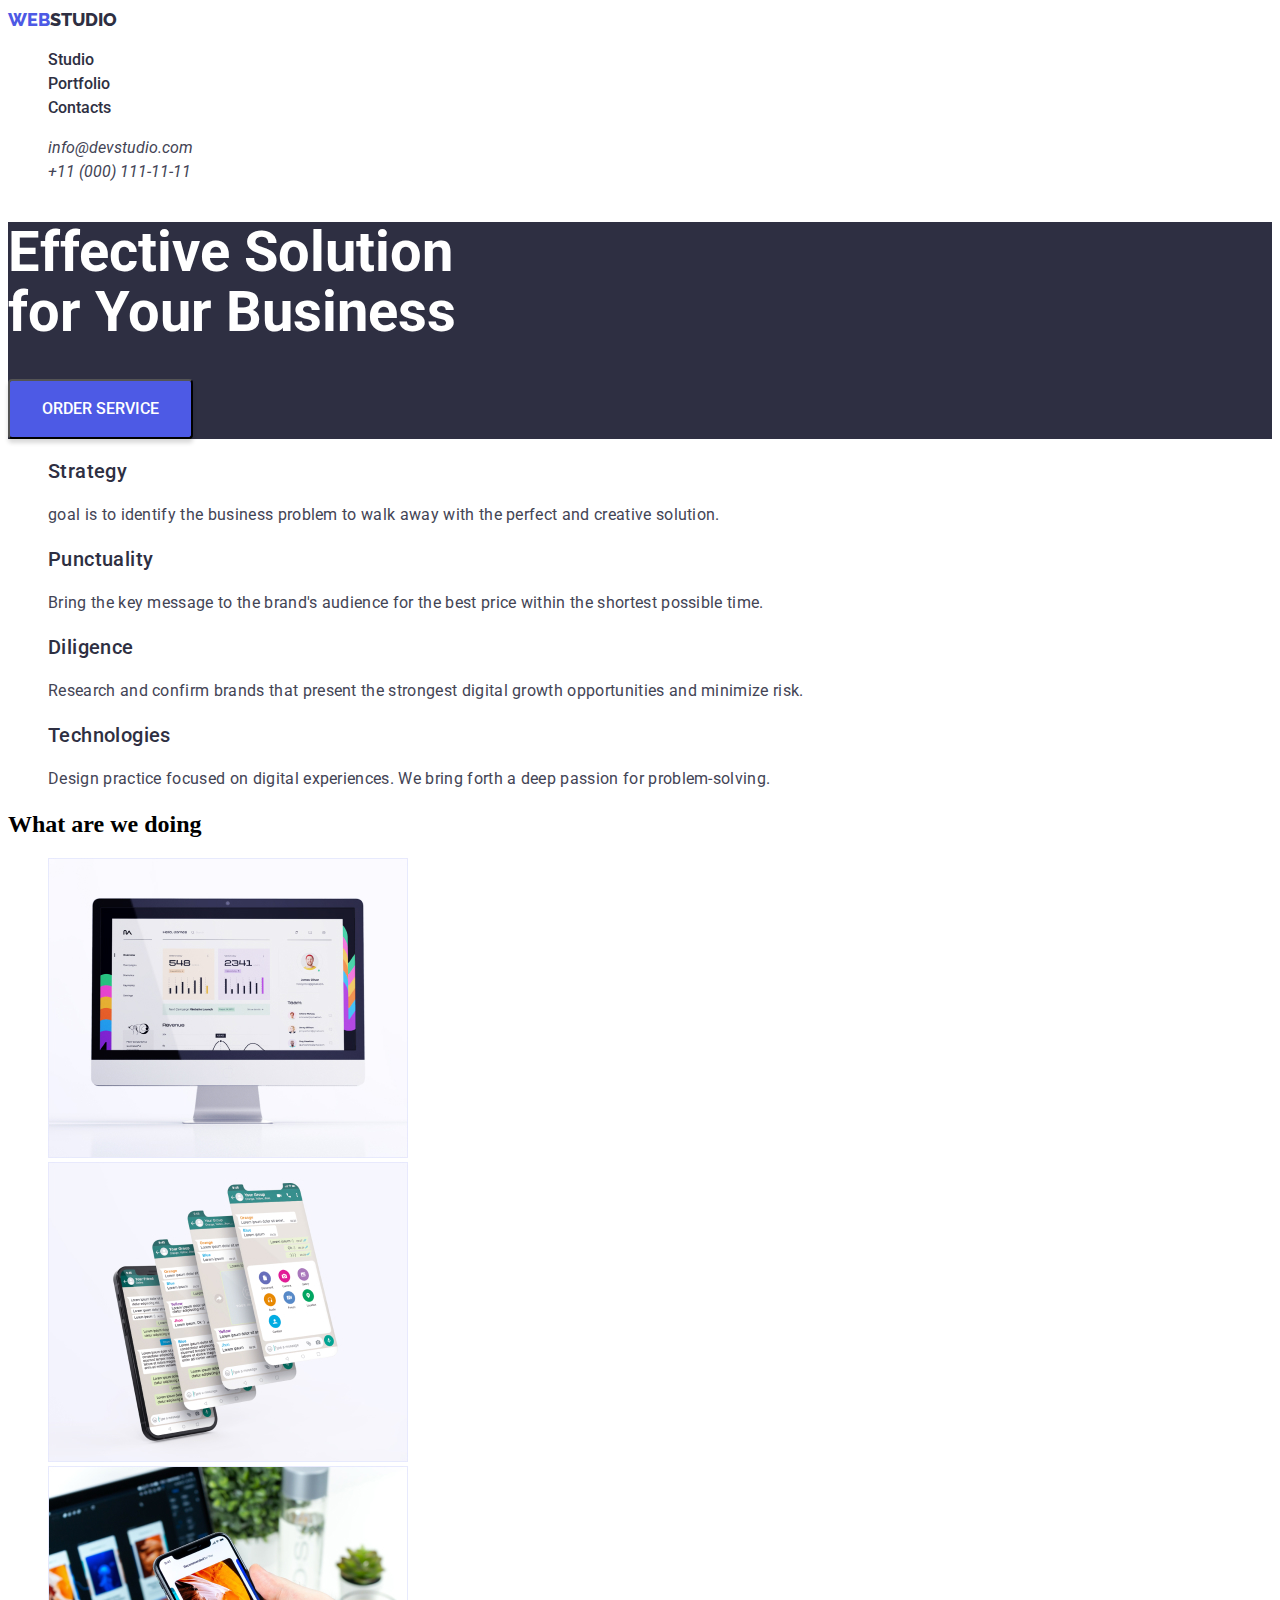
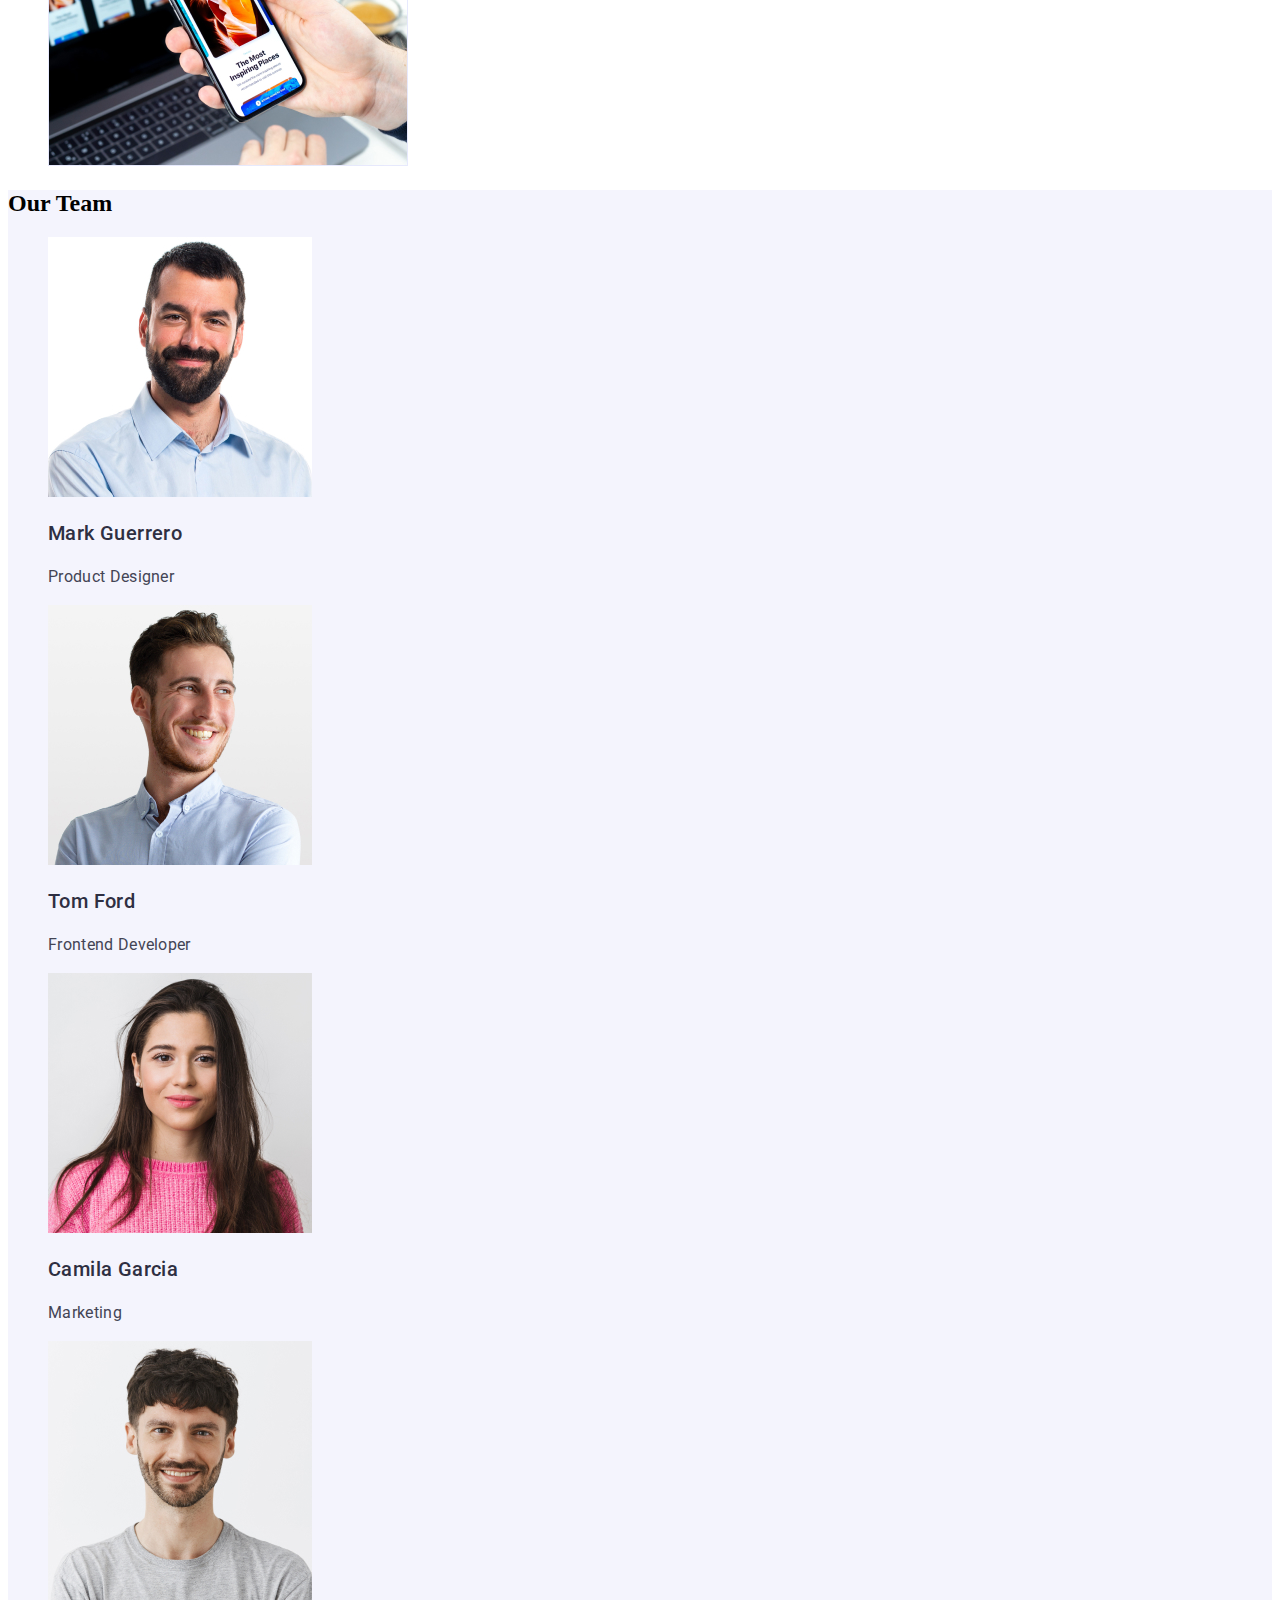
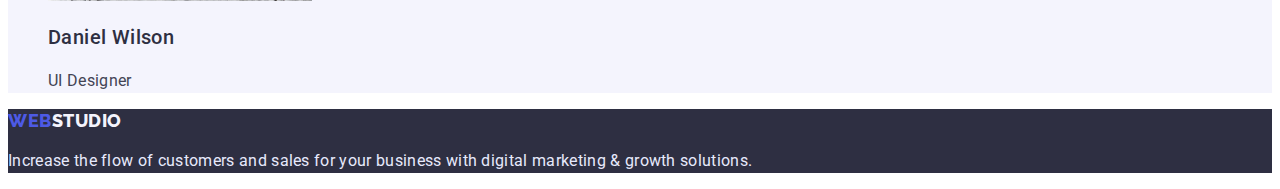
==== commit e94a04d5: "new homeworks#2" ====
--- a/index.html
+++ b/index.html
@@ -17,7 +17,7 @@
     <!-- header section -->
     <header class="page-header">
       <a class="link logo" href="./index.html"
-        >Web <span class="addition">Studio</span></a
+        >Web<span class="addition">Studio</span></a
       >
       <nav class="page-nav">
         <ul class="menu list">
@@ -176,7 +176,7 @@
     <!-- footer section -->
     <footer class="footer hero">
       <a class="link logo-footer" href="./index.html"
-        >Web <span class="addition-footer">Studio</span></a
+        >Web<span class="addition-footer">Studio</span></a
       >
       <p class="slogan">
         Increase the flow of customers and sales for your business with digital
--- a/css/style.css
+++ b/css/style.css
@@ -1,4 +1,10 @@
-.root {
+:root {
+    /* fonts */
+    --prymery-fonts: 'Roboto',
+        sans-serif;
+    --secondy-fonts: 'Raleway',
+        sans-serif;
+    /* color */
     --color-iris: #4d5ae5;
     --color-ocean: #404bbf;
     --color-navy-blue: #2e2f42;
@@ -11,22 +17,21 @@
     --color-grey: #2E2F42;
     --color-white: #ffffff;
     /* text color */
-    --prymery-txt-cl: #2E2F42;
+    --prymery-txt-cl: #434455;
     --secondy-txt-cl: #4D5AE5;
-    /* bd color */
-
-    /* fonts */
-    --prymery-fonts: 'Roboto',
-        sans-serif;
-    --secondy-fonnts: 'Raleway',
-        sans-serif;
-
-}
-
-
-
-
-
+    --akcent-txt-cl: #2e2f42;
+
+    --txt-backgnd-logo-cl: #f4f4fd;
+    --prymery-txt-backgnd-cl: #ffffff;
+    --secondy-txt-backgnd-cl: #e7e9fc;
+
+    /* color btn */
+    --btn-link-cl: #ffffff;
+    --btn-backgnd-cl: #404bbf;
+    /* backgnd color */
+    --backgnd-cl: #2e2f42;
+
+}
 
 .list {
     list-style: none;
@@ -37,88 +42,92 @@
 }
 
 .body {
-    font-family: 'Roboto',
-        sans-serif;
-
+    font-family: var(--prymery-fonts);
+    --akcent-txt-cl: #2e2f42;
+    font-size: 16px;
+    line-height: calc(24 / 16);
+    letter-spacing: 0.02em;
 }
 
 /* ================header============ */
 .logo {
-    font-family: var(--prymery-fonts);
+    font-family: var(--secondy-fonts);
     font-weight: 800;
     font-size: 18px;
-    line-height: 0.75;
-    display: flex;
-    align-items: center;
-    letter-spacing: 0.03em;
+    line-height: calc(24 / 18);
+
     text-transform: uppercase;
-    color: #4d5ae5;
+    color: var(--secondy-txt-cl);
 
 }
 
 .addition {
-    font-family: var(--secondy-fonnts);
-
+    font-family: var(--secondy-fonts);
     font-weight: 800;
     font-size: 18px;
-    line-height: 0.75;
-    display: flex;
-    align-items: center;
-    letter-spacing: 0.03em;
+    line-height: calc(24 / 18);
+
     text-transform: uppercase;
-    color: #2E2F42;
+    color: var(--akcent-txt-cl);
 }
 
 .logo:hover,
-.logo:focus .addition:hover,
-.addition:focus .menu-link {
-
-    font-weight: 500;
-    font-size: 16px;
-    line-height: 0.66;
-    letter-spacing: 0.02em;
-    color: #2E2F42;
+.logo:focus {
+    color: var(--secondy-txt-cl);
+}
+
+.addition:hover,
+.addition:focus {
+    color: var(--akcent-txt-cl);
+}
+
+.menu-link {
+    font-family: var(--prymery-fonts);
+    font-weight: 500;
+    font-size: 16px;
+    line-height: calc(24 / 16);
+
+    color: var(--akcent-txt-cl);
 }
 
 .menu-link:hover,
 .menu-link:focus {
-    color: #404bbf;
+    color: var(--color-ocean);
 }
 
 .email {
-    font-family: 'Roboto',
-        sans-serif;
+    font-family: var(--prymery-fonts);
     font-weight: 400;
     font-size: 16px;
-    line-height: 0.66;
-    letter-spacing: 0.02em;
-    color: var(--color-slate);
+    line-height: calc(24 / 16);
+
+    color: var(--prymery-txt-cl);
 }
 
 .number-phone {
-
+    font-family: var(--prymery-fonts);
     font-weight: 400;
     font-size: 16px;
-    line-height: 0.66;
-    letter-spacing: 0.02em;
-    color: var(--color-slate);
+    line-height: calc(24 / 16);
+
+    color: var(--prymery-txt-cl);
 }
 
 .email:hover,
 .email:focus {
-    color: #404bbf;
+    color: var(--color-ocean);
 }
 
 .number-phone:hover,
 .number-phone:focus {
-    color: #404bbf;
+    color: var(--color-ocean);
 }
 
 /* ==================/header=========== */
 
 /* =============hero============ */
 .hero {
-    background: #2E2F42
+    background: var(--backgnd-cl);
 }
 
 .hero-title {
@@ -126,17 +135,17 @@
     height: 120px;
     left: 473px;
     top: 260px;
-
+    font-family: var(--prymery-fonts);
     font-weight: 700;
     font-size: 56px;
-    line-height: 0.93;
-
-    letter-spacing: 0.02em;
-    color: #ffffff;
+    line-height: calc(60 / 56);
+
+
+    color: var(--prymery-txt-backgnd-cl);
 }
 
 .model-btn {
-    display: flex;
+
     flex-direction: row;
     align-items: flex-start;
     padding: 16px 32px;
@@ -144,28 +153,23 @@
     background: #4d5ae5;
     box-shadow: 0px 4px 4px rgba(0, 0, 0, 0.15);
     border-radius: 4px;
-    font-family: inherit;
-
-
-
-    font-weight: 500;
-    font-size: 16px;
-    line-height: 0.66;
+    font-family: var(--prymery-fonts);
+    font-weight: 500;
+    font-size: 16px;
+    line-height: calc(24 / 16);
     text-transform: uppercase;
-    display: flex;
-    align-items: center;
-    letter-spacing: 0.04em;
-    cursor: pointer;
-    color: #FFFFFF;
-
-    flex: none;
-    order: 0;
-    flex-grow: 0;
+
+    align-items: center;
+
+    cursor: pointer;
+    color: var(--btn-link-cl);
+
+
 }
 
 .model-btn:hover,
 .model-btn:focus {
-    background-color: #404BBF;
+    background-color: var(--color-ocean);
 
 }
 
@@ -187,37 +191,37 @@
 
 .title-task {
 
-
+    font-family: var(--prymery-fonts);
     font-weight: 500;
     font-size: 20px;
-    line-height: 0.83;
+    line-height: calc(24 /20);
     letter-spacing: 0.02em;
-    color: #2E2F42;
+    color: var(--akcent-txt-cl);
 }
 
 .task-descript {
 
-
+    font-family: var(--prymery-fonts);
     font-weight: 400;
     font-size: 16px;
-    line-height: 0.66;
+    line-height: calc(24 /16);
     letter-spacing: 0.02em;
-    color: #434455;
+    color: var(--prymery-txt-cl);
 }
 
 /* ==================/task============= */
 
 
 /* =================gallery============== */
-.gaiiery-presentation {
-
-
+.gallery-presentation {
+
+    font-family: var(--prymery-fonts);
     font-weight: 700;
     font-size: 36px;
-    line-height: 0.9;
+    line-height: calc(40 / 36);
     letter-spacing: 0.02em;
     text-transform: capitalize;
-    color: #2E2F42;
+    color: var(--akcent-txt-cl);
 }
 
 /* =================/gallery============= */
@@ -234,38 +238,38 @@
 
 /* ============footer================== */
 .logo-footer {
-    font-family: 'Raleway', sans-serif;
+    font-family: var(--secondy-fonts);
     font-weight: 800;
     font-size: 18px;
-    line-height: 0.75;
-    display: flex;
+    line-height: calc(24 / 18);
+
     align-items: center;
     letter-spacing: 0.03em;
     text-transform: uppercase;
-    color: #4D5AE5;
+    color: var(--secondy-txt-cl);
 }
 
 .logo-footer:hover,
 .logo-footer:focus {
-    color: #F4F4FD;
+    color: var(--txt-backgnd-logo-cl);
 }
 
 .addition-footer {
-    font-family: 'Raleway', sans-serif;
+    font-family: var(--secondy-fonts);
 
     font-weight: 800;
     font-size: 18px;
-    line-height: 0.75;
-    display: flex;
+    line-height: calc(24 / 18);
+
     align-items: center;
     letter-spacing: 0.03em;
     text-transform: uppercase;
-    color: #F4F4FD;
+    color: var(--txt-backgnd-logo-cl);
 }
 
 .addition-footer:hover,
 .addition-footer:focus {
-    color: #F4F4FD
+    color: var(--txt-backgnd-logo-cl);
 }
 
 
@@ -273,12 +277,12 @@
 
 .slogan {
 
-
+    font-family: var(--prymery-fonts);
     font-weight: 400;
     font-size: 16px;
-    line-height: 0.66;
+    line-height: calc(24 / 16);
     letter-spacing: 0.02em;
-    color: #E7E9FC;
+    color: var(--secondy-txt-backgnd-cl);
 }
 
 /* =================footer============== */
@@ -288,217 +292,183 @@
 .btn-all {
     box-sizing: border-box;
 
-    display: flex;
+
     flex-direction: row;
     justify-content: center;
     align-items: center;
     padding: 12px 24px;
 
-    width: 69px;
-    height: 48px;
-    background: #F4F4FD;
-    border: 1px solid #E7E9FC;
-    flex: none;
-    order: 0;
-    flex-grow: 0;
-    width: 21px;
-    height: 24px;
-    font-family: inherit;
-    font-weight: 500;
-    font-size: 16px;
-    line-height: 0.66;
-    display: flex;
+
+    background: var(--txt-backgnd-logo-cl);
+    border: 1px solid var(--txt-backgnd-logo-cl);
+
+
+
+
+    font-family: var(--prymery-fonts);
+    font-weight: 500;
+    font-size: 16px;
+    line-height: calc(24 / 16);
+
     align-items: center;
     text-align: center;
-
-
-    color: #4D5AE5;
-
-    flex: none;
-    order: 0;
-    flex-grow: 0;
+    color: var(--btn-backgnd-cl);
     cursor: pointer;
 }
 
 .btn-all:hover,
 .btn-all:focus {
-    background-color: #404BBF;
-    color: #FFFFFF;
+    background-color: var(--btn-backgnd-cl);
+    color: var(--btn-link-cl);
 }
 
 .btn-web {
     box-sizing: border-box;
-    display: flex;
+
     flex-direction: row;
     justify-content: center;
     align-items: center;
     padding: 12px 24px;
-    width: 116px;
-    height: 48px;
-    background: #F4F4FD;
-    border: 1px solid #E7E9FC;
+
+    background: var(--txt-backgnd-logo-cl);
+    border: 1px solid var(--txt-backgnd-logo-cl);
     border-radius: 4px;
 
-    font-family: inherit;
-    font-weight: 500;
-    font-size: 16px;
-    line-height: 0.66;
-    display: flex;
+    font-family: var(--prymery-fonts);
+    font-weight: 500;
+    font-size: 16px;
+    line-height: calc(24 / 16);
+
     align-items: center;
     text-align: center;
 
-    color: #4D5AE5;
-    flex: none;
-    order: 0;
-    flex-grow: 0;
+    color: var(--btn-backgnd-cl);
+
     cursor: pointer;
 }
 
 .btn-web:hover,
 .btn-web:focus {
-    background-color: #404BBF;
-    color: #FFFFFF;
+    background-color: var(--btn-backgnd-cl);
+    color: var(--btn-link-cl);
 }
 
 .btn-app {
     box-sizing: border-box;
-    display: flex;
+
     flex-direction: row;
     justify-content: center;
     align-items: center;
 
     padding: 12px 24px;
 
-    width: 78px;
-    height: 48px;
-
-    background: #F4F4FD;
-
-
-    border: 1px solid #E7E9FC;
+
+
+    background: var(--txt-backgnd-logo-cl);
+    border: 1px solid var(--txt-backgnd-logo-cl);
     border-radius: 4px;
-    flex: none;
-    order: 2;
-    flex-grow: 0;
-    width: 30px;
-    height: 24px;
-    font-family: inherit;
+
+
+    font-family: var(--prymery-fonts);
     font-style: normal;
     font-weight: 500;
     font-size: 16px;
-    line-height: 0.66;
-    display: flex;
+    line-height: calc(24 / 16);
+
     align-items: center;
     text-align: center;
     letter-spacing: 0.04em;
-    color: #4D5AE5;
-    flex: none;
-    order: 0;
-    flex-grow: 0;
+    color: var(--btn-backgnd-cl);
+
     cursor: pointer;
 }
 
 .btn-app:hover,
 .btn-app:focus {
-    background-color: #404BBF;
-    color: #FFFFFF;
+    background-color: var(--btn-backgnd-cl);
+    color: var(--btn-link-cl);
 }
 
 .btn--design {
     box-sizing: border-box;
 
-    display: flex;
+
     flex-direction: row;
     justify-content: center;
     align-items: center;
     padding: 12px 24px;
 
-    width: 101px;
-    height: 48px;
-
-    background: #F4F4FD;
-    border: 1px solid #E7E9FC;
+
+
+    background: var(--txt-backgnd-logo-cl);
+    border: 1px solid var(--txt-backgnd-logo-cl);
     border-radius: 4px;
 
-    flex: none;
-    order: 3;
-    flex-grow: 0;
-    width: 53px;
-    height: 24px;
-
-    font-family: inherit;
-    font-style: normal;
-    font-weight: 500;
-    font-size: 16px;
-    line-height: 0.67;
-    display: flex;
+
+
+    font-family: var(--prymery-fonts);
+
+    font-weight: 500;
+    font-size: 16px;
+    line-height: calc(24 / 16);
+
     align-items: center;
     text-align: center;
-    letter-spacing: 0.04em;
-    color: #4D5AE5;
-
-
-    flex: none;
-    order: 0;
-    flex-grow: 0;
+
+    color: var(--btn-backgnd-cl);
     cursor: pointer;
 }
 
 .btn--design:hover,
 .btn--design:focus {
-    background-color: #404BBF;
-    color: #FFFFFF;
+    background-color: var(--btn-backgnd-cl);
+    color: var(--btn-link-cl);
 }
 
 .btn-marketing {
     box-sizing: border-box;
 
-    display: flex;
+
     flex-direction: row;
     justify-content: center;
     align-items: center;
     padding: 12px 24px;
 
-    width: 126px;
-    height: 48px;
-
-    background: #F4F4FD;
-    border: 1px solid #E7E9FC;
+
+
+    background: var(--txt-backgnd-logo-cl);
+    border: 1px solid var(--txt-backgnd-logo-cl);
     border-radius: 4px;
 
-    flex: none;
-    order: 4;
-    flex-grow: 0;
-    width: 78px;
-    height: 24px;
-    font-family: inherit;
+
+
+    font-family: var(--prymery-fonts);
     font-style: normal;
     font-weight: 500;
     font-size: 16px;
-    line-height: 0.66;
-    display: flex;
+    line-height: calc(24 /16);
+
     align-items: center;
     text-align: center;
-    letter-spacing: 0.04em;
-    color: #4D5AE5;
-    flex: none;
-    order: 0;
-    flex-grow: 0;
+
+    color: var(--btn-backgnd-cl);
+
     cursor: pointer;
 }
 
 .btn-marketing:hover,
 .btn-marketing:focus {
-    background-color: #404BBF;
-    color: #FFFFFF;
+    background-color: var(--btn-backgnd-cl);
+    color: var(--btn-link-cl);
 }
 
 /* ===============/filtr=================== */
 /* =============footer portfolio========= */
 .color-text {
+    font-family: var(--prymery-fonts);
     font-weight: 400;
     font-size: 16px;
-    line-height: 0.66;
-    letter-spacing: 0.02em;
+    line-height: calc(24 / 16);
+
     color: #4D5AE5;
 }